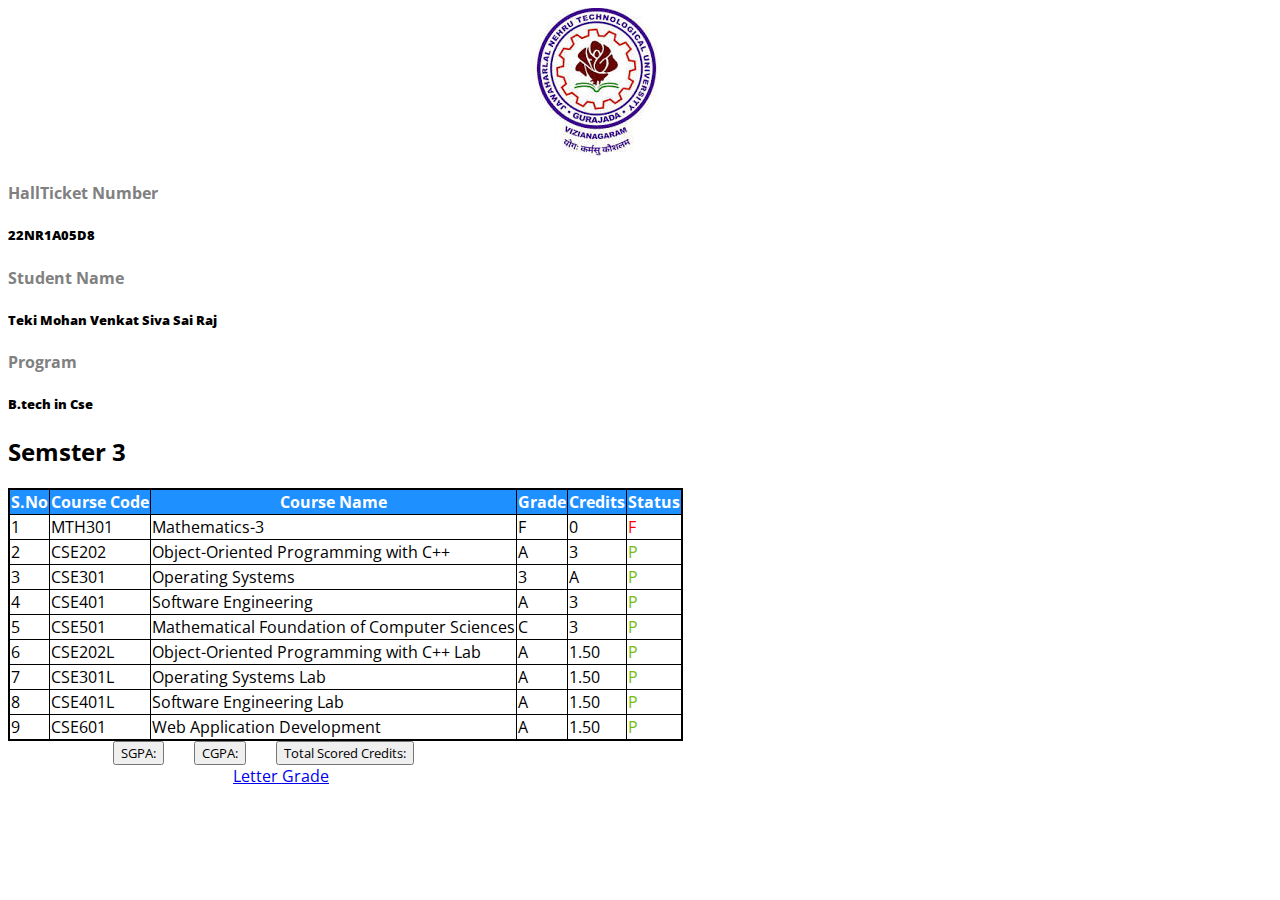
==== result.html @ 6ea4a1c4 "Add files via upload" ====
<!DOCTYPE html>
<html lang="en">
<head>
    <meta charset="UTF-8">
    <meta name="viewport" content="width=device-width, initial-scale=1.0">
    <title>Results</title>
    <link href="https://fonts.googleapis.com/css2?family=Open+Sans:ital,wght@0,300..800;1,300..800&display=swap" rel="stylesheet">

    <link rel="stylesheet" href="styleMain.css">
    <link rel="preconnect" href="https://fonts.googleapis.com">
<link rel="preconnect" href="https://fonts.gstatic.com" crossorigin>
<link href="https://fonts.googleapis.com/css2?family=Open+Sans:ital,wght@0,300..800;1,300..800&display=swap" rel="stylesheet">
<style>
    /* Open Sans font style for all text */
    .open-sans-text {
        font-family: "Open Sans", sans-serif;
        font-optical-sizing: auto;
        font-weight: 400; /* You can adjust the font weight as needed */
        font-style: normal;
        font-variation-settings: "wdth" 100;
    }
</style>
<link rel="preconnect" href="https://fonts.googleapis.com">
<link rel="preconnect" href="https://fonts.gstatic.com" crossorigin>
<link href="https://fonts.googleapis.com/css2?family=Open+Sans:ital,wght@0,300..800;1,300..800&display=swap" rel="stylesheet">
</head>
<body>
    <img src="download.jfif" alt="">
    <h4 style="color:gray">HallTicket Number</h4>
    <h5><b>22NR1A05D8</b></h5>
    <h4 style="color:gray">Student Name</h4>
    <h5><b>Teki Mohan Venkat Siva Sai Raj</b></h5>
    <!-- <br> -->
    <h4 style="color:gray">Program</h4>
    <h5><b>B.tech in Cse</b></h5>
    <div class="tabular">
        <h2>Semster 3</h2>
        <!-- <h2>Course Information</h2> -->
        <table border="1">
            <thead>
                <tr>
                    <th>S.No</th>
                    <th>Course Code</th>
                    <th>Course Name</th>
                    <th>Grade</th>
                    <th>Credits</th>
                    <th>Status</th>
                </tr>
            </thead>
            <tbody>
                <tr>
                    <td>1</td>
                    <td>MTH301</td>
                    <td>Mathematics-3</td>
                    <td >F</td>
                    <td>0</td>
                    <td style="color:red">F</td>
                </tr>
                <tr>
                    <td>2</td>
                    <td>CSE202</td>
                    <td>Object-Oriented Programming with C++</td>
                    <td >A</td>
                    <td>3</td>
                    <td style="color:rgb(119, 189, 13)" >P</td>
                </tr>
                <tr>
                    <td>3</td>
                    <td>CSE301</td>
                    <td>Operating Systems</td>
                    <td>3</td>
                    <td>A</td>
                    <td  style="color:rgb(119, 189, 13)">P</td>
                </tr>
                <tr>
                    <td>4</td>
                    <td>CSE401</td>
                    <td>Software Engineering</td>
                    <td>A</td>
                    <td>3</td>
                    <td  style="color:rgb(119, 189, 13)">P</td>
                </tr>
                <tr>
                    <td>5</td>
                    <td>CSE501</td>
                    <td>Mathematical Foundation of Computer Sciences</td>
                    <td >C</td>
                    <td>3</td>
                    <td style="color:rgb(119, 189, 13)">P</td>
                </tr>
                <tr>
                    <td>6</td>
                    <td>CSE202L</td>
                    <td>Object-Oriented Programming with C++ Lab</td>
                    <td >A</td>
                    <td>1.50</td>
                    <td style="color:rgb(119, 189, 13)">P</td>
                </tr>
                <tr>
                    <td>7</td>
                    <td>CSE301L</td>
                    <td>Operating Systems Lab</td>
                    <td >A</td>
                    <td>1.50</td>
                    <td style="color:rgb(119, 189, 13)">P</td>
                </tr>
                <tr>
                    <td>8</td>
                    <td>CSE401L</td>
                    <td>Software Engineering Lab</td>
                    <td >A</td>
                    <td>1.50</td>
                    <td style="color:rgb(119, 189, 13)">P</td>
                </tr>
                <tr>
                    <td>9</td>
                    <td>CSE601</td>
                    <td >Web Application Development</td>
                    <td >A</td>
                    <td>1.50</td>
                    <td style="color:rgb(119, 189, 13)">P</td>
                </tr>
            </tbody>
        </table>
        <div class="butt">
            <button>SGPA:</button>
            <button>CGPA:</button>
            <button>Total Scored Credits:</button>
        </div>
        <a style="margin-left: 25vh ;margin-top: 10vh;" href="https://google.cm">Letter Grade</a>
           
        
    </div>


</body>
</html>
---- styleMain.css ----
img{
    margin-left: 40%;
}
table{
    /* margin:2px;  */
    border:2px solid black;
    border-collapse: collapse; /* Collapse borders into a single line */
}
*  {
    font-family: 'Open Sans', sans-serif; /* Apply Open Sans font to all text */
}

th {
    background-color: #1E90FF; /* Dark blue shade for column names */
    color: white; /* White text color */
}
a{
    margin-top: 15vh;
}
.butt{
    display: flex;
    align-items: center;
    justify-content: start;
    margin-left: 10vh;
}
.butt button{
    margin-left: 15px;
    margin-right: 15px;
}

.open-sans-text {
    font-family: "Open Sans", sans-serif;
    font-optical-sizing: auto;
    font-weight: 500;
    font-style: normal;
    font-variation-settings:"wdth" 100;
  }
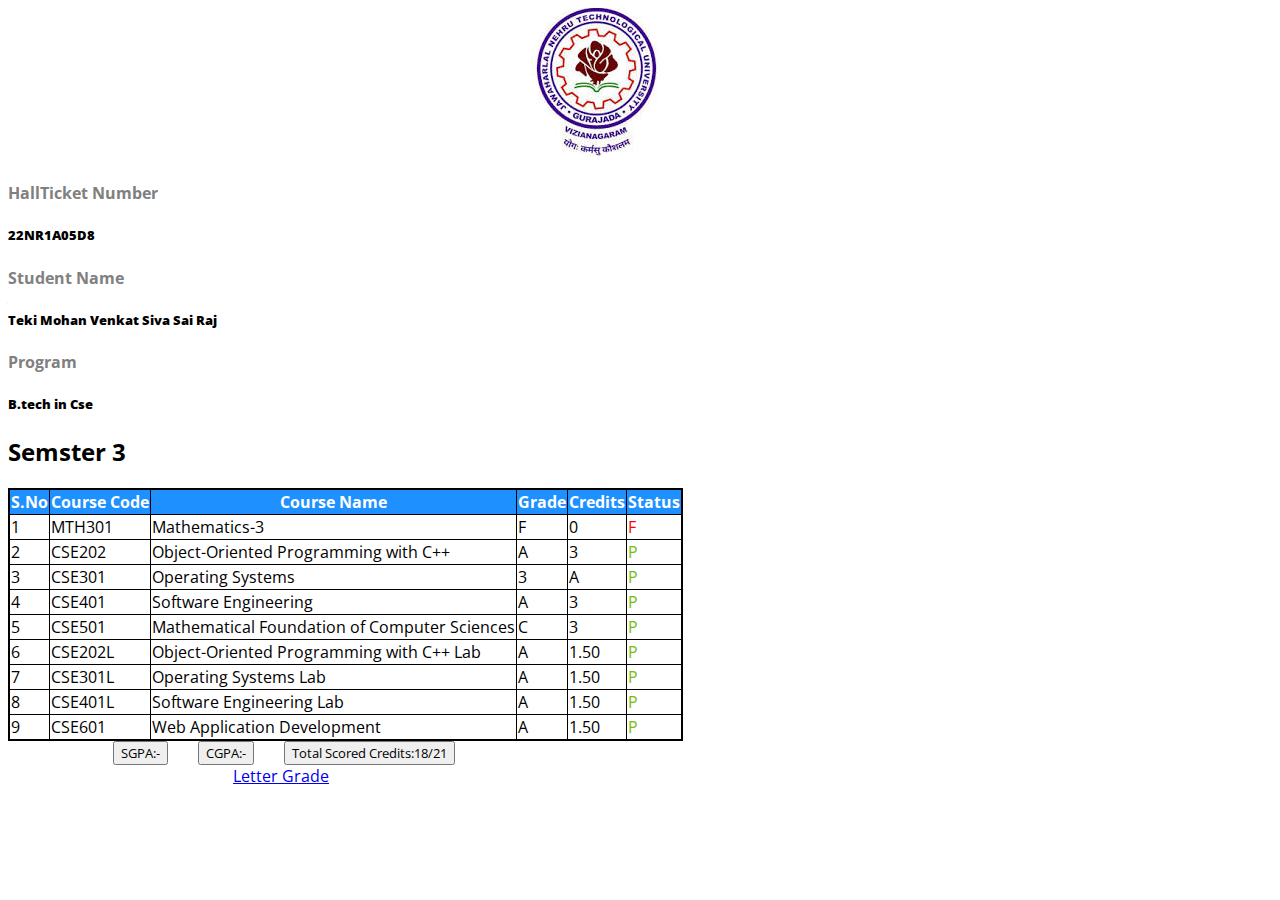
==== commit 1b37d992: "Update result.html" ====
--- a/result.html
+++ b/result.html
@@ -123,9 +123,9 @@
             </tbody>
         </table>
         <div class="butt">
-            <button>SGPA:</button>
-            <button>CGPA:</button>
-            <button>Total Scored Credits:</button>
+            <button>SGPA:-</button>
+            <button>CGPA:-</button>
+            <button>Total Scored Credits:18/21</button>
         </div>
         <a style="margin-left: 25vh ;margin-top: 10vh;" href="https://google.cm">Letter Grade</a>
            
@@ -134,4 +134,4 @@
 
 
 </body>
-</html>+</html>
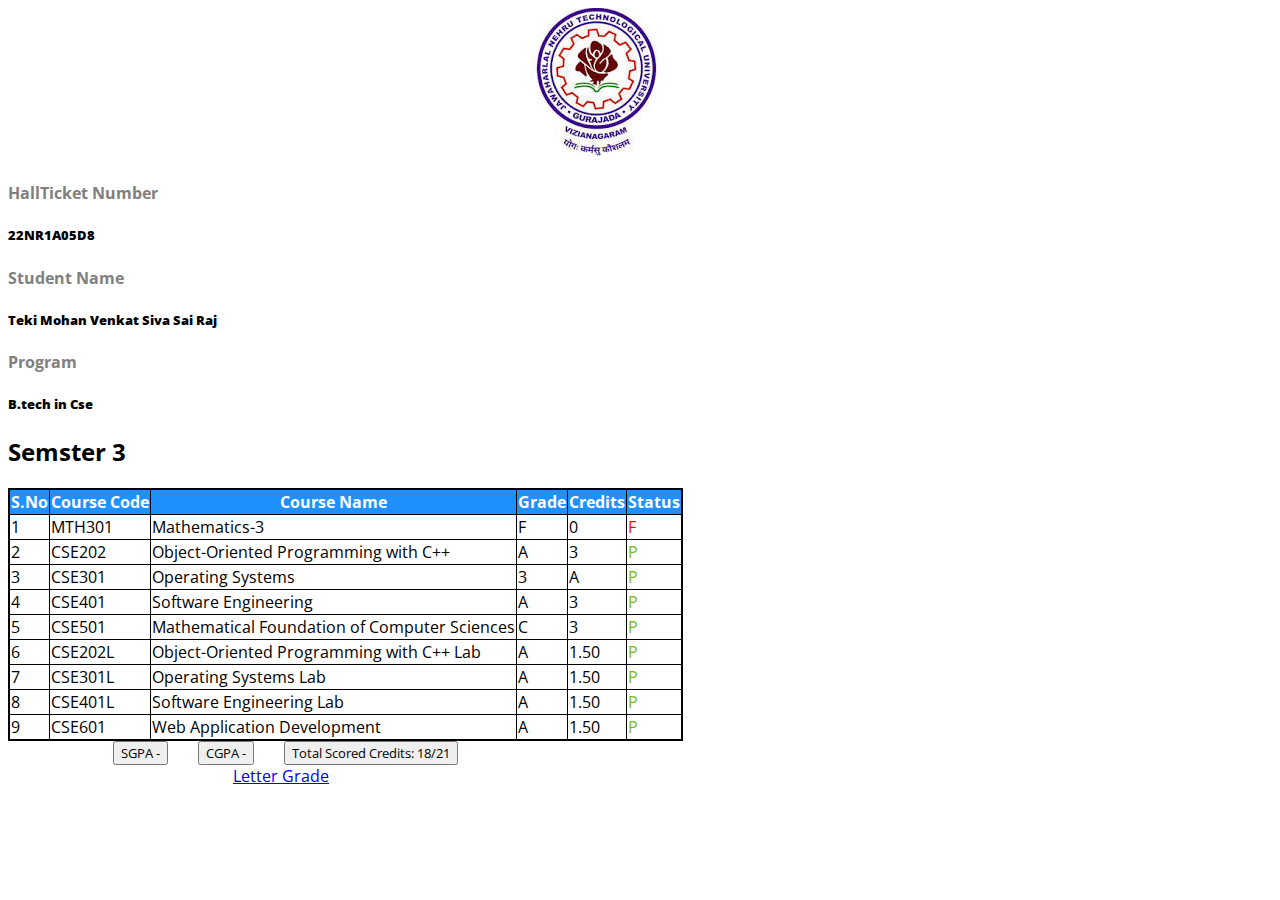
==== commit feb64227: "Update result.html" ====
--- a/result.html
+++ b/result.html
@@ -123,9 +123,9 @@
             </tbody>
         </table>
         <div class="butt">
-            <button>SGPA:-</button>
-            <button>CGPA:-</button>
-            <button>Total Scored Credits:18/21</button>
+            <button>SGPA -</button>
+            <button>CGPA -</button>
+            <button>Total Scored Credits: 18/21</button>
         </div>
         <a style="margin-left: 25vh ;margin-top: 10vh;" href="https://google.cm">Letter Grade</a>
            
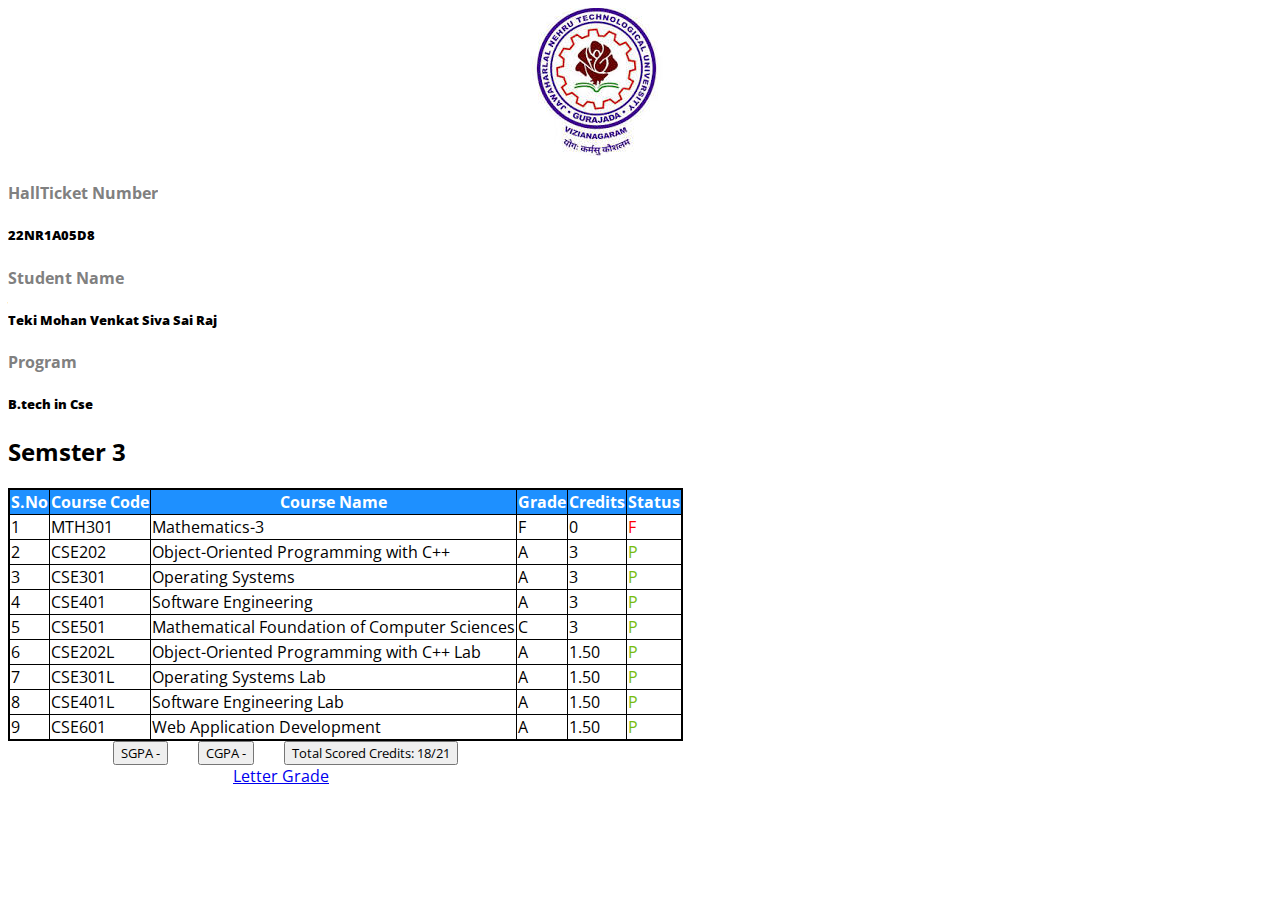
==== commit ac24de47: "Update result.html" ====
--- a/result.html
+++ b/result.html
@@ -68,8 +68,8 @@
                     <td>3</td>
                     <td>CSE301</td>
                     <td>Operating Systems</td>
+                    <td>A</td>
                     <td>3</td>
-                    <td>A</td>
                     <td  style="color:rgb(119, 189, 13)">P</td>
                 </tr>
                 <tr>
@@ -127,7 +127,7 @@
             <button>CGPA -</button>
             <button>Total Scored Credits: 18/21</button>
         </div>
-        <a style="margin-left: 25vh ;margin-top: 10vh;" href="https://google.cm">Letter Grade</a>
+        <a style="margin-left: 25vh ;margin-top: 10vh;" href="https://gdfjdsklfj.com">Letter Grade</a>
            
         
     </div>
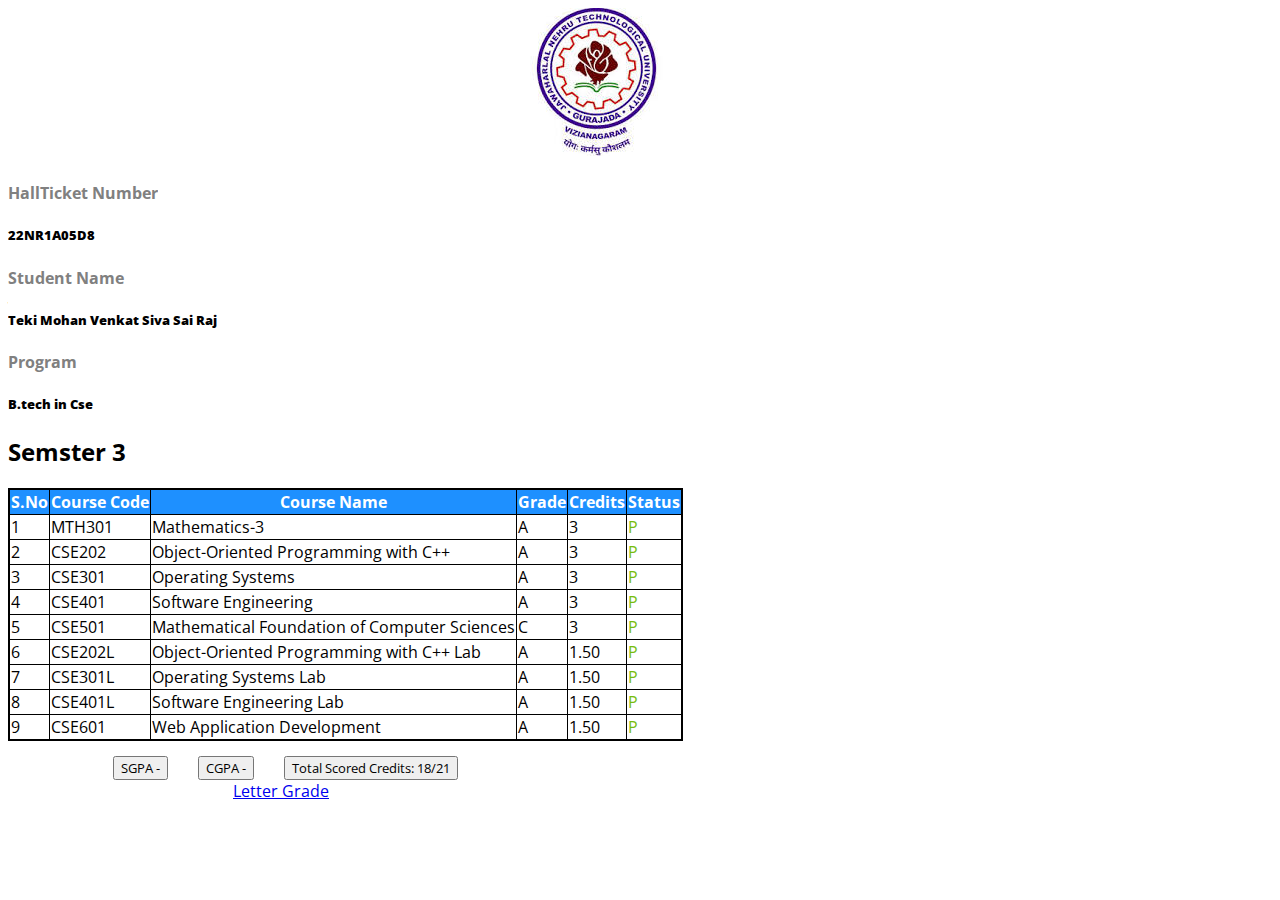
==== commit 996f862a: "Update result.html" ====
--- a/result.html
+++ b/result.html
@@ -52,9 +52,9 @@
                     <td>1</td>
                     <td>MTH301</td>
                     <td>Mathematics-3</td>
-                    <td >F</td>
-                    <td>0</td>
-                    <td style="color:red">F</td>
+                    <td >A</td>
+                    <td>3</td>
+                    <td style="color:rgb(119, 189, 13)" >P</td>
                 </tr>
                 <tr>
                     <td>2</td>
--- a/styleMain.css
+++ b/styleMain.css
@@ -15,7 +15,7 @@
     color: white; /* White text color */
 }
 a{
-    margin-top: 15vh;
+    margin-top: 20vh;
 }
 .butt{
     display: flex;
@@ -24,6 +24,7 @@
     margin-left: 10vh;
 }
 .butt button{
+    margin-top:15px;
     margin-left: 15px;
     margin-right: 15px;
 }
@@ -34,4 +35,4 @@
     font-weight: 500;
     font-style: normal;
     font-variation-settings:"wdth" 100;
-  }+  }
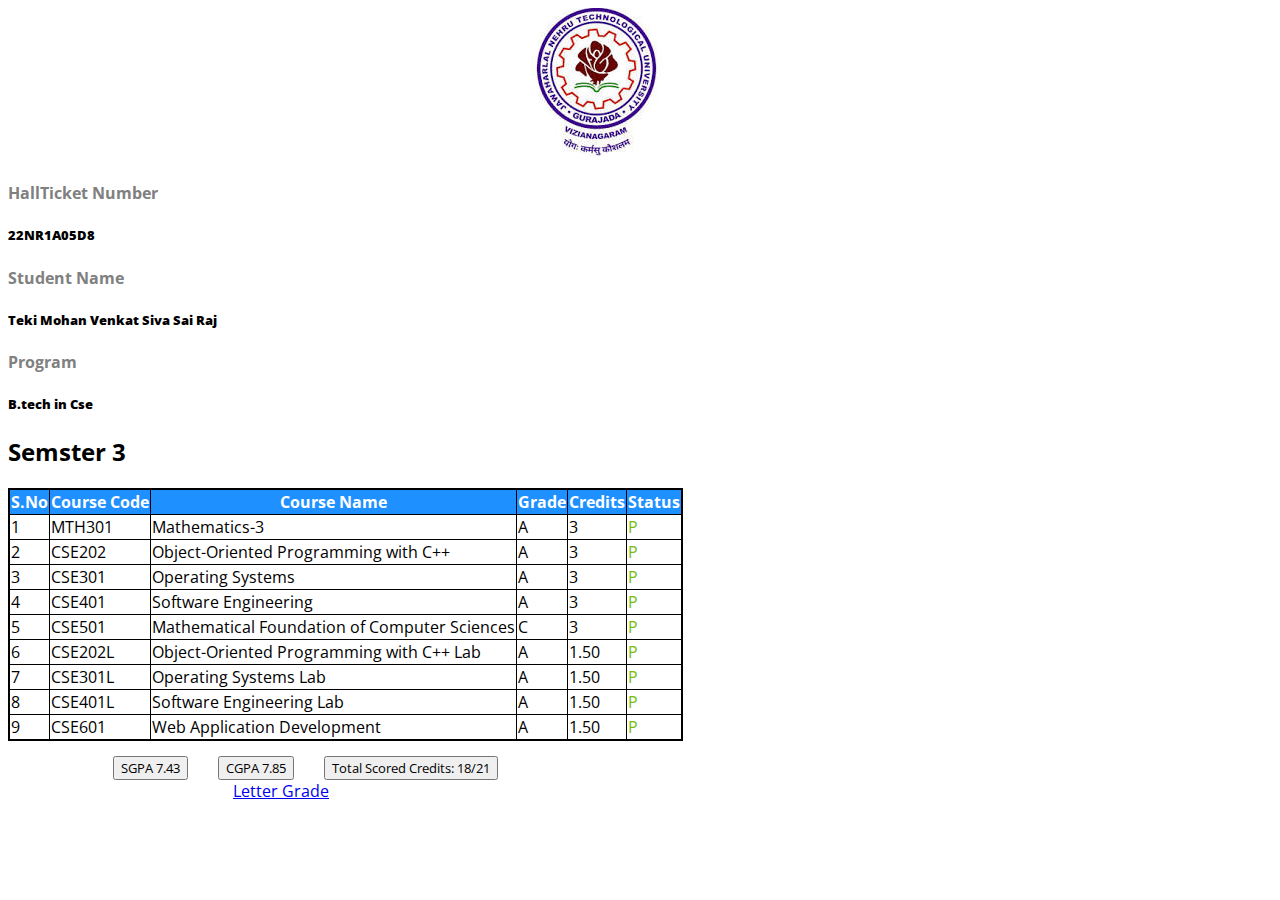
==== commit 548c2bd2: "Update result.html" ====
--- a/result.html
+++ b/result.html
@@ -123,8 +123,8 @@
             </tbody>
         </table>
         <div class="butt">
-            <button>SGPA -</button>
-            <button>CGPA -</button>
+            <button>SGPA 7.43</button>
+            <button>CGPA 7.85</button>
             <button>Total Scored Credits: 18/21</button>
         </div>
         <a style="margin-left: 25vh ;margin-top: 10vh;" href="https://gdfjdsklfj.com">Letter Grade</a>
